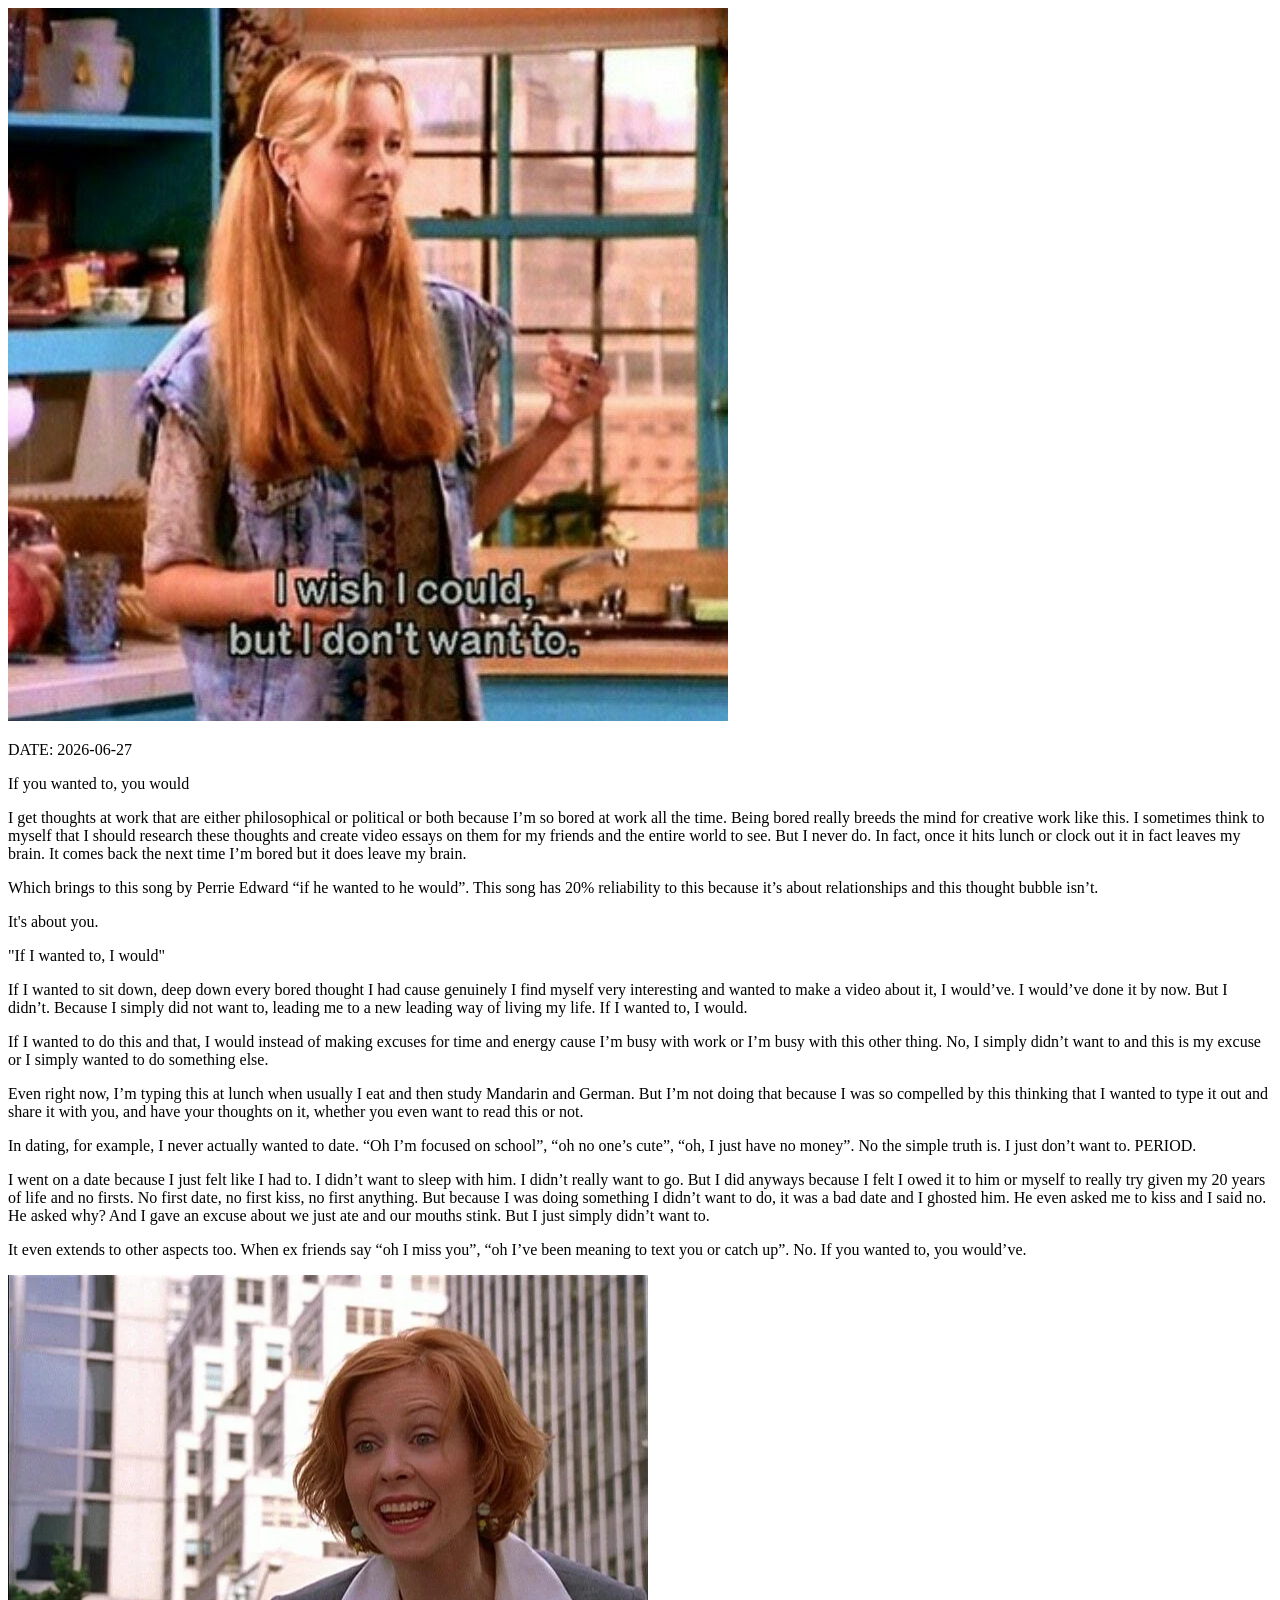
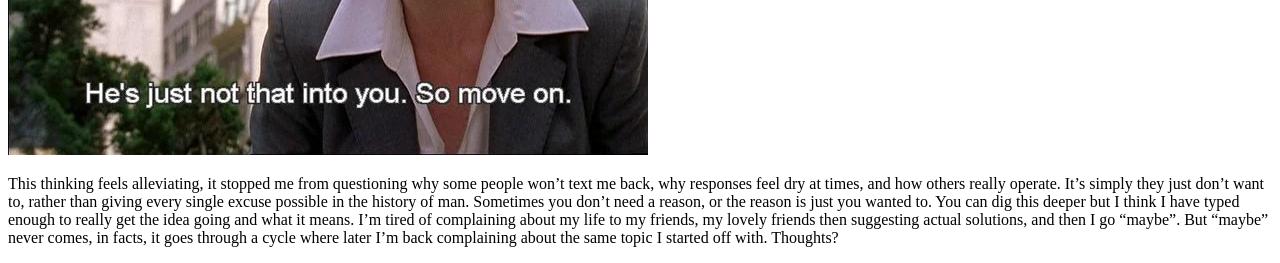
==== blog7.html @ 712c7af0 "Add files via upload" ====
<!DOCTYPE html>

<head>
    <meta name="viewport" content="width=device-width, initial-scale=1.0">
    <!-- applies the same viewing dimensions for each device/windows -->

    <!-- website name -->

    <title>
        Logs by Aaron
    </title>

    <link
        rel = "stylesheet"
        href = "CSS/blog_header.css"
    >

    <link
        rel = "stylesheet"
        href = "CSS/blog_contact.css"
    >

    <link
        rel = "stylesheet"
        href = "CSS/blog_article.css"
    >

    <script src = "JS/hamburger.js" defer></script>
</head>

<body>
  <div id = "blogger"></div>

  <div class = "content">
    <div 
      class = "article"
    >
      <img class = "article_img" src = "blog7/main.jpg">
    </div>

    <div
      class = "blog"
    >
      <p>
        DATE: 2026-06-27
      </p>

      <p>
        If you wanted to, you would
      </p>

      <p>
        I get thoughts at work that are either philosophical or political or both because I’m so bored at work all the time. Being bored really breeds the mind 
        for creative work like this. I sometimes think to myself that I should research these thoughts and create video essays on them for my friends and the 
        entire world to see. But I never do. In fact, once it hits lunch or clock out it in fact leaves my brain. It comes back the next time I’m bored but it 
        does leave my brain.
      </p>

      <p>
        Which brings to this song by Perrie Edward “if he wanted to he would”. This song has 20% reliability to this because it’s about relationships and this thought bubble isn’t.
      </p>

      <p>
        It's about you.
      </p>

      <p>
        "If I wanted to, I would"
      </p>

      <p>
        If I wanted to sit down, deep down every bored thought I had cause genuinely I find myself very interesting and wanted to make a video about it, I would’ve. 
        I would’ve done it by now. But I didn’t. Because I simply did not want to, leading me to a new leading way of living my life. If I wanted to, I would.
      </p>

      <p>
        If I wanted to do this and that, I would instead of making excuses for time and energy cause I’m busy with work or I’m busy with this other thing. No, I 
        simply didn’t want to and this is my excuse or I simply wanted to do something else.
      </p>

      <p>
        Even right now, I’m typing this at lunch when usually I eat and then study Mandarin and German. But I’m not doing that because I was so compelled by this 
        thinking that I wanted to type it out and share it with you, and have your thoughts on it, whether you even want to read this or not. 
      </p>

      <p>
        In dating, for example, I never actually wanted to date. “Oh I’m focused on school”, “oh no one’s cute”, “oh, I just have no money”. No the simple truth is. 
        I just don’t want to. PERIOD.
      </p>

      <p>
        I went on a date because I just felt like I had to. I didn’t want to sleep with him. I didn’t really want to go. But I did anyways because I felt I owed it 
        to him or myself to really try given my 20 years of life and no firsts. No first date, no first kiss, no first anything. But because I was doing something I 
        didn’t want to do, it was a bad date and I ghosted him. He even asked me to kiss and I said no. He asked why? And I gave an excuse about we just ate and our 
        mouths stink. But I just simply didn’t want to.
      </p>

      <p>
        It even extends to other aspects too. When ex friends say “oh I miss you”, “oh I’ve been meaning to text you or catch up”. No. If you wanted to, you would’ve. 
      </p>

      <img src = "blog7/img1.webp">

      <p>
        This thinking feels alleviating, it stopped me from questioning why some people won’t text me back, why responses feel dry at times, and how others really operate. 
        It’s simply they just don’t want to, rather than giving every single excuse possible in the history of man. Sometimes you don’t need a reason, or the reason is 
        just you wanted to. You can dig this deeper but I think I have typed enough to really get the idea going and what it means. I’m tired of complaining about my life 
        to my friends, my lovely friends then suggesting actual solutions, and then I go “maybe”. But “maybe” never comes, in facts, it goes through a cycle where later I’m 
        back complaining about the same topic I started off with. Thoughts? 
      </p>
    </div>
  </div>
  <div id = "contact"></div>
</body>

<script src = "JS/template.js"></script>
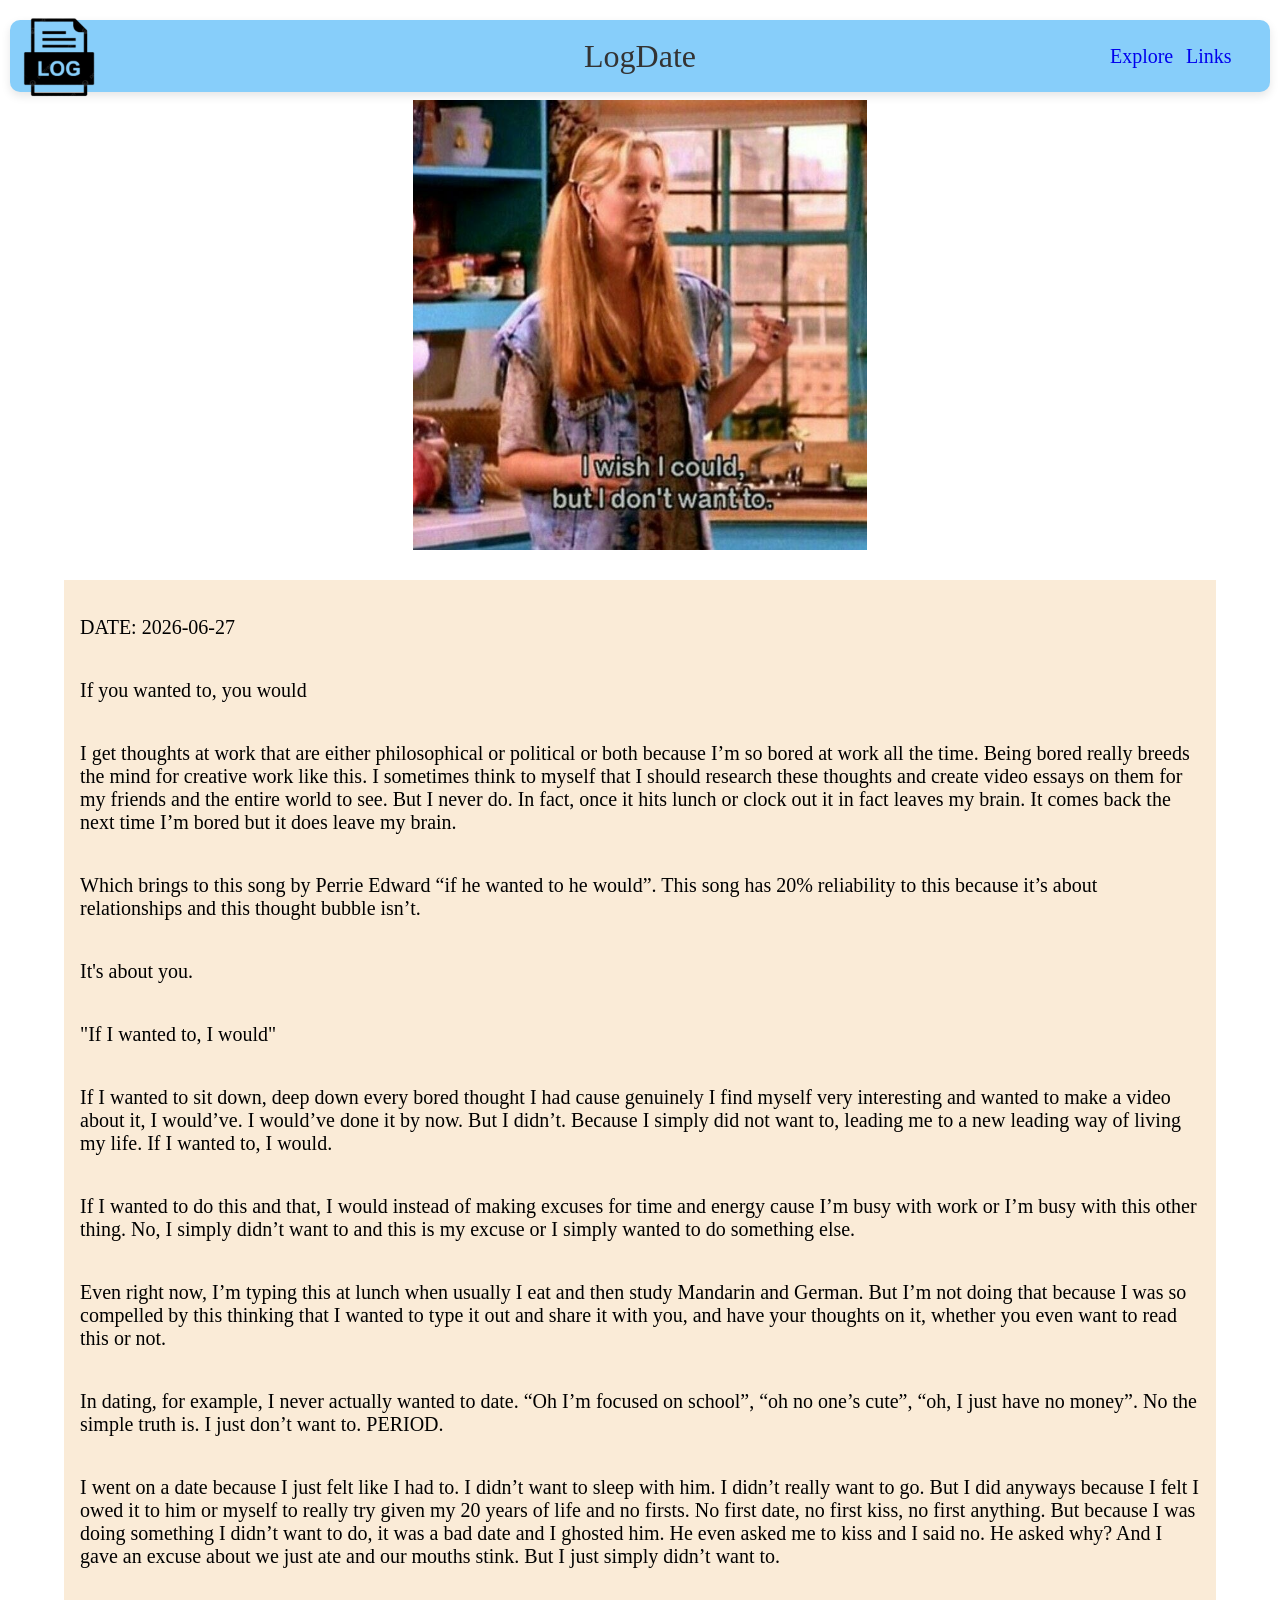
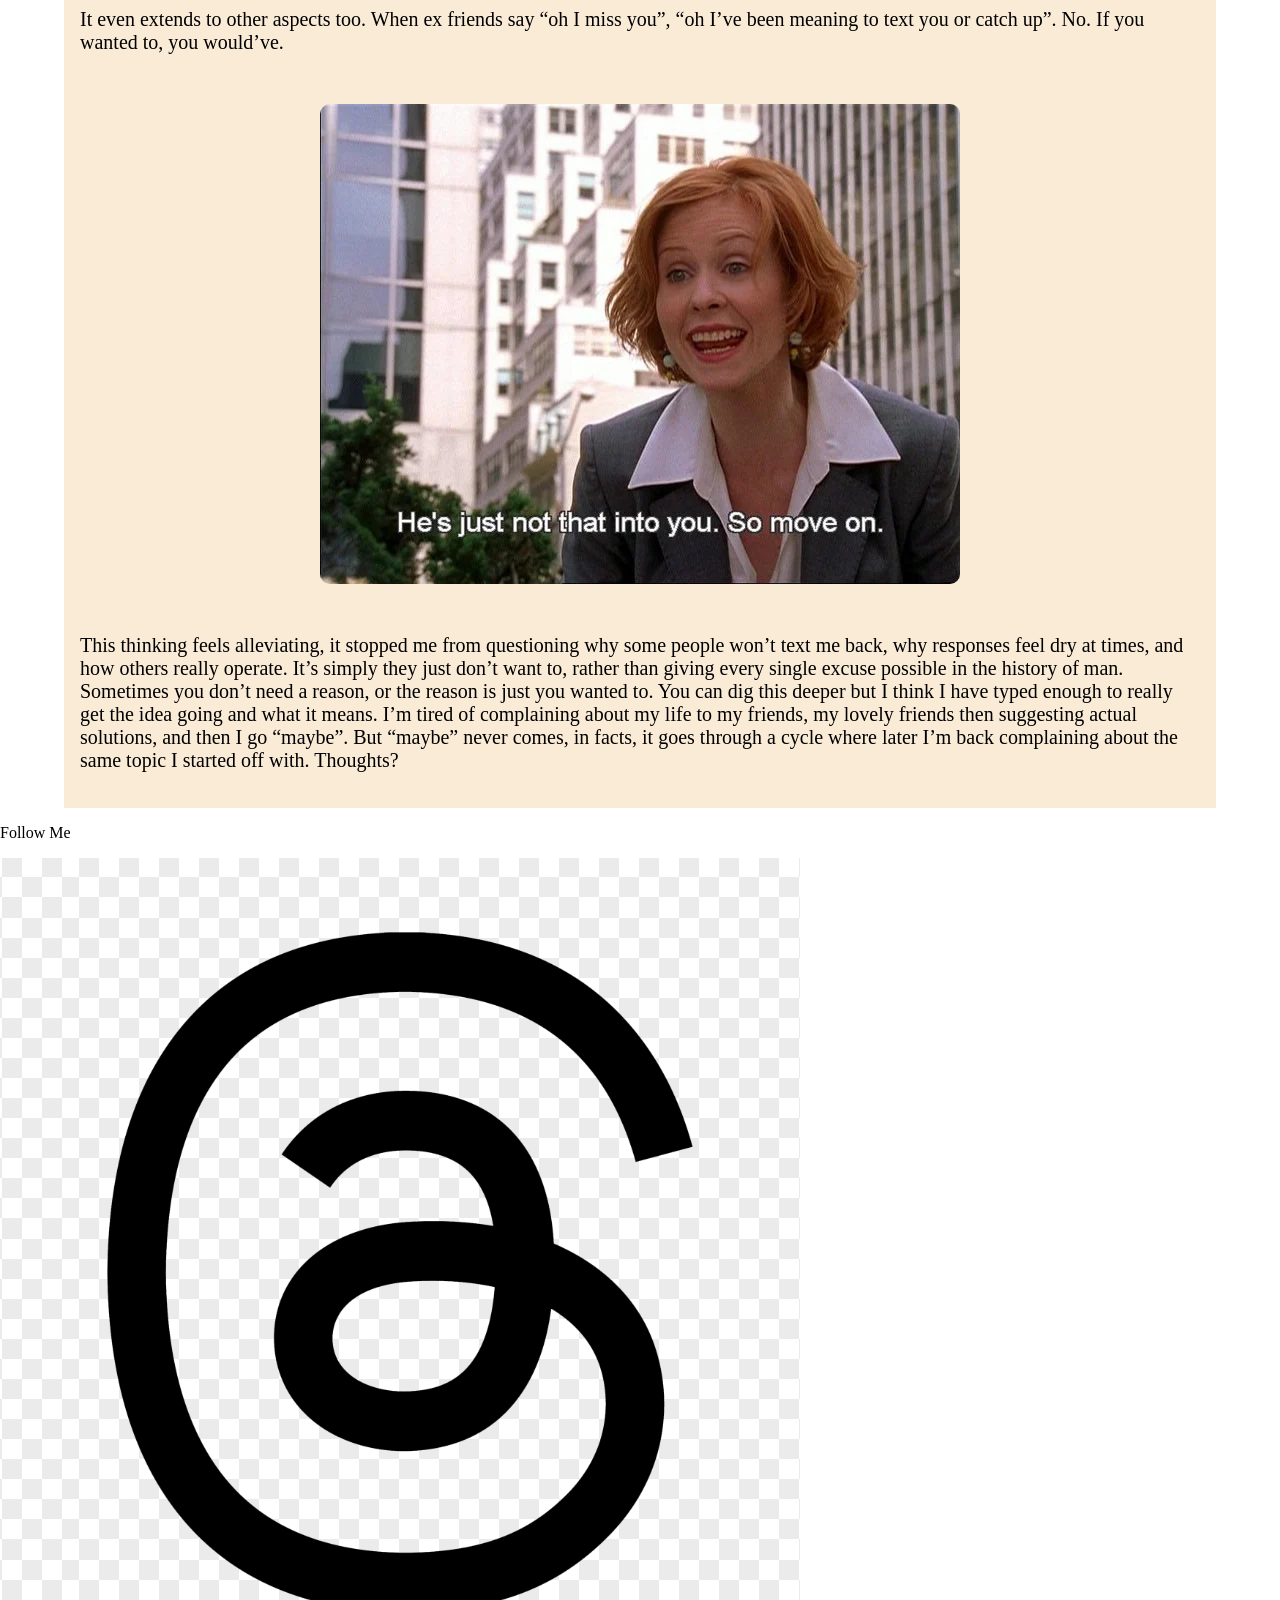
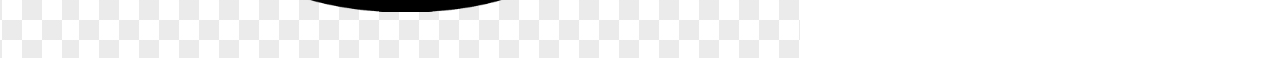
==== commit 1a696b61: "Add files via upload" ====
--- a/blog7.html
+++ b/blog7.html
@@ -7,7 +7,7 @@
     <!-- website name -->
 
     <title>
-        Logs by Aaron
+        LogDate
     </title>
 
     <link
--- a/CSS/blog_header.css
+++ b/CSS/blog_header.css
@@ -0,0 +1,145 @@
+html, body {
+    margin: 0; /* change default margin to 0, all html bodies will be 0 margin away from edge */
+    padding: 0; /* change padding as well, so elements are still away from edge */ 
+    overflow-x: hidden; /* Prevent horizontal scroll */
+}
+
+.bh_menu_icon {
+    display: none; /* make this class basically disappear, so now it's <!-- bh_right explore links --> */
+    /* instead of <!-- bh_right bh_menu_icon explore links --> */ 
+    font-size: 8vw;
+    color: #333;
+    cursor: pointer;
+}
+
+/* Fullscreen overlay menu */
+.mobile_menu_overlay {
+    display: none; /* make this class disappear */
+    position: fixed; /* sticks in the viewpoint, even when you scroll */ 
+
+    width: 100vw; /* length of the overlay to cover the entire screen */
+    height: 100vh;
+    background-color: rgba(0, 0, 0, 0.9); /* black rgb (0 0 0) opacity 0.9 */
+    z-index: 999; /* stay on top of all the elements */
+
+    justify-content: center; /* horizontally centers */
+    align-items: center; /* vertically centers */
+    /* centers the mobile_menu_links block in the middle of the page */
+}
+
+.mobile_menu_links {
+    display: flex; 
+    flex-direction: column; /* only works with display: flex */
+    gap: 30px; /* gives 30ox spacing between each element in the div (<p>) */
+    align-items: center; /* vertically centers the <p> elements */
+}
+
+.mobile_menu_links a {
+    color: white;
+    font-size: 28px;
+    font-weight: bold;
+    text-decoration: none; /* removes any text decorations as it's a link, so the underline goes away */
+}
+
+@font-face 
+{
+    font-family: CarlSans;
+    src: url('/other/carla-sans-regular.ttf') format('truetype');
+}
+
+@media (max-width: 600px) { /* changes when the viewport is 600px or smaller (mobile devices or small views) */
+    .image {
+        width: auto;
+        height: 6vh;
+    }
+
+    .name {
+        display: none !important; /* gets rid of Aaron Chien in the header, !important overrides any CSS preventing that */
+    }
+
+    .bh_right a {
+        display: none !important; /* get rid of explore and links */
+    }
+
+    .bh_menu_icon {
+        display: flex !important; /* makes the hamburger menu icon appear instead */
+    }
+}
+
+.blog_header
+{
+    display: flex; /* flexbox */
+    justify-content: space-between; /* evenly space bh_left bh_right bh_left */
+    /* justify-content only works with display: flex */
+    align-items: center; /* aligns vertically */
+    background-color: #87CEFA;
+
+    height: 8vh;
+    width: auto;
+    position: fixed; /* make it there even as i scroll */ /* ignores parents and any other sub-elements */
+    top: 20px; /* position from viewport, works only with position: fixed */
+    left: 10px;
+    right: 10px;
+
+    z-index: 100;
+    padding: 0 3vw;
+    border-radius: 10px;
+    box-shadow: 0 4px 10px rgba(0, 0, 0, 0.1);
+
+    flex-wrap: nowrap; /* no horizontal scrolling */ 
+}
+
+.bh_left,
+.bh_right {
+    display: flex; /* display: flex automatically align items horizontally */
+    align-items: center; /* vertically centers */
+    gap: 1vw; /* controls spacing between children */
+}
+
+.bh_left p,
+.bh_right a {
+    font-size: clamp(15px, 3vh, 20px);  /* min font size, try to make it 3vh font size, max font size */
+}
+
+.bh_mid {
+    position: absolute; /* position element with respect to the parental container (bh_header) */
+    /* parental container needs to be position: fixed or position: relative for absolute to work */
+    left: 50%; /* makes it directly in the middle of the parental container */
+    transform: translateX(-50%); /* pulls it back 50%, making it centered */
+}
+
+.bh_mid a {
+    font-family: CarlSans;
+    font-size: clamp(18px, 4vh, 32px);
+
+    text-decoration: none;
+    color: #333;
+}
+
+.image
+{
+    width: auto;
+    height: 10vh;
+    min-height: 50px;
+
+    margin-left: -2vw;
+    margin-top: 5px;
+}
+
+.home_links
+{
+    cursor: pointer;
+    text-decoration: none;
+}
+
+.home_links:visited
+{
+    color: inherit; /* or pick your desired color */
+    text-decoration: none; /* optional: remove underline */
+}
+
+.home_links:hover
+{
+    color: #ead5c6;
+    transition-duration: 0.5s;
+}
--- a/CSS/blog_article.css
+++ b/CSS/blog_article.css
@@ -0,0 +1,82 @@
+
+.article
+{
+    display: flex; /* makes article element a flexbox */
+    flex-direction: column; /* all elements in the flex-box flows column-wise */
+    align-items: center; /* centers it, only works for flex-box */
+    margin: 100px auto 0 auto; /* top right bottom left */ 
+
+    aspect-ratio: 16 / 9; /* determines length and width, 16 to 9 for width to height */ 
+    max-width: 800px; /* automatically control the size of the div, but cap it at 800px */
+    overflow: hidden; /* no horizontal scrolling */
+}
+
+.article_img
+{
+    width: 100%; /* take up the entire div (.article) */
+    height: 100%;
+    object-fit: contain; /* contain is for the entire image to fit */
+    object-position: center; 
+}
+
+.blog 
+{
+    display: flex; /* flex box for the blog content itself */
+    justify-content: flex-start; /* align all elements to the start of the container */
+    flex-direction: column; /* items flow column-wise, so goes from top-bottom */
+
+    padding-left: 50px;
+    padding-right: 50px;
+    margin-top: 30px;
+
+    margin-left: 5%;
+    margin-right: 5%;
+    padding: 1rem;
+    /* 1rem adds internal space */
+    /* percentage margin makes the content more flexible */
+    background-color: antiquewhite;
+
+    font-size: 20px;
+
+    flex-wrap: wrap;
+    /* make the text wrap around and go to the next line */   
+    max-width: 100%;
+}
+
+.blog img 
+{
+    max-width: 100%;      /* fits container width without overflowing */
+    height: auto;         /* keeps aspect ratio */
+    display: block;       /* ensures it starts on a new line */
+    margin: 30px auto;    /* centers and adds spacing */
+    border-radius: 10px;
+    object-fit: contain;   /* optional: fits image fully instead of cropping */
+    min-width: auto;       /* remove the 300px minimum */
+}
+
+ul 
+{
+    max-width: 100%;
+    overflow-wrap: break-word;
+    word-wrap: break-word;
+    word-break: break-word;
+    hyphens: auto;
+    padding-right: 1rem; /* optional, for breathing room */
+}
+  
+li 
+{
+    margin-bottom: 0.5rem;
+}
+  
+.blog pre 
+{
+    white-space: pre-wrap;   /* wraps long lines */
+    word-wrap: break-word;
+}
+
+.blog a 
+{
+    word-break: break-word;
+    overflow-wrap: break-word;
+}
